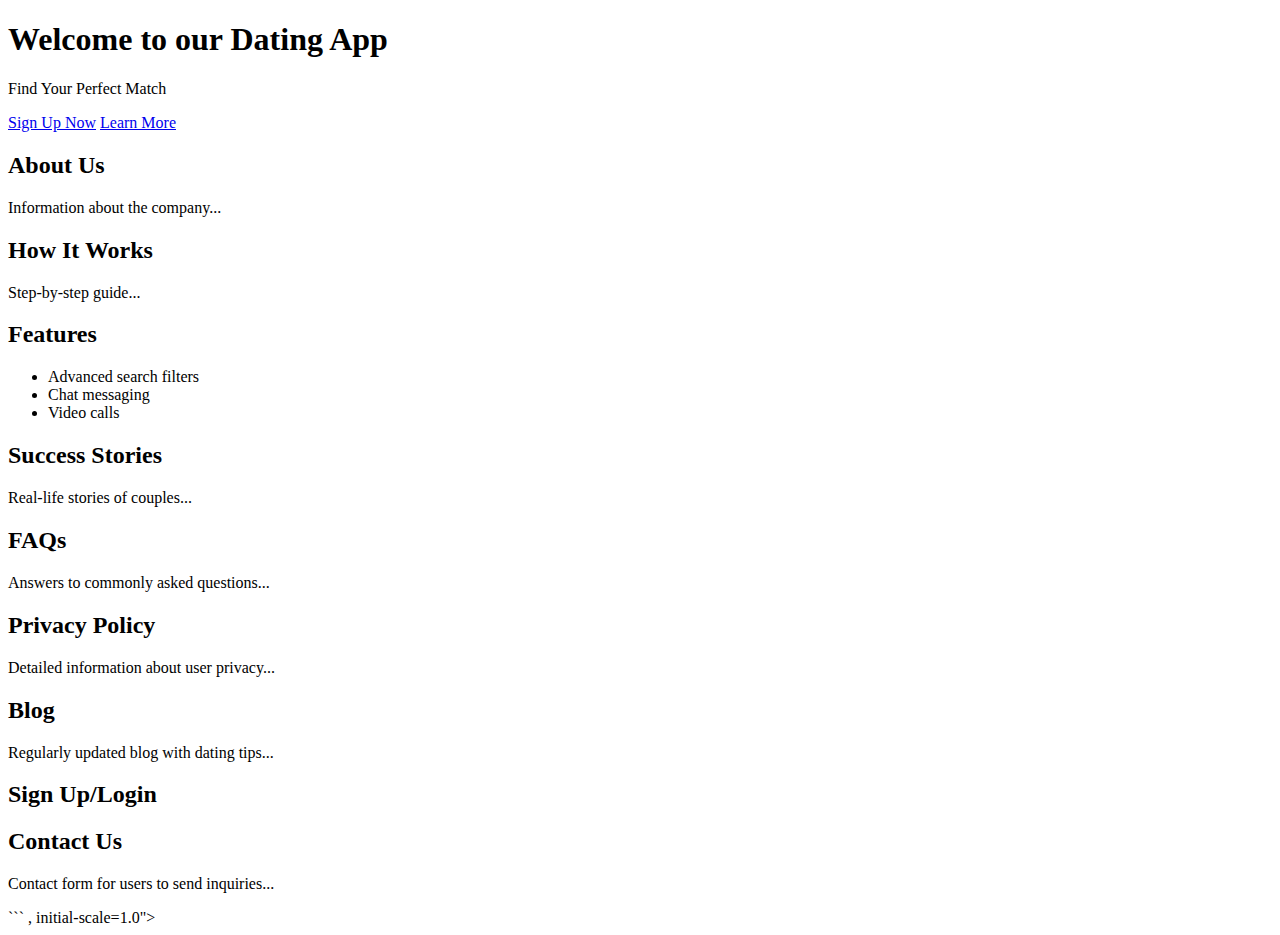
==== idnex.html @ 76bc3d45 "ais" ====
<!DOCTYPE html>
<html lang="en">
<head>
    <meta charset="UTF-8">
        <meta name="viewport" content="width=device-width, initial-scale=1.0">
        <title>Dating App Website</title>
        <link rel="stylesheet" href="styles.css"> <!-- You can link to an external CSS file for styling -->
    </head>
    <body>
    
    <!-- Homepage -->
    <section id="home">
        <h1>Welcome to our Dating App</h1>
        <p>Find Your Perfect Match</p>
        <a href="#signup" class="cta-btn">Sign Up Now</a>
        <a href="#about" class="learn-more">Learn More</a>
        <!-- Add images or videos here -->
    </section>
    
    <!-- About Us -->
    <section id="about">
        <h2>About Us</h2>
        <p>Information about the company...</p>
    </section>
    
    <!-- How It Works -->
    <section id="how-it-works">
        <h2>How It Works</h2>
        <p>Step-by-step guide...</p>
    </section>
    
    <!-- Features -->
    <section id="features">
        <h2>Features</h2>
        <ul>
            <li>Advanced search filters</li>
            <li>Chat messaging</li>
            <li>Video calls</li>
            <!-- Add more features -->
        </ul>
    </section>
    
    <!-- Success Stories -->
    <section id="success-stories">
        <h2>Success Stories</h2>
        <p>Real-life stories of couples...</p>
    </section>
    
    <!-- FAQs -->
    <section id="faqs">
        <h2>FAQs</h2>
        <p>Answers to commonly asked questions...</p>
    </section>
    
    <!-- Privacy Policy and Terms of Service -->
    <section id="privacy-policy">
        <h2>Privacy Policy</h2>
        <p>Detailed information about user privacy...</p>
    </section>
    
    <!-- Blog -->
    <section id="blog">
        <h2>Blog</h2>
        <p>Regularly updated blog with dating tips...</p>
    </section>
    
    <!-- Sign Up/Login -->
    <section id="signup">
        <h2>Sign Up/Login</h2>
        <!-- Sign up form -->
    </section>
    
    <!-- Contact Us -->
    <section id="contact">
        <h2>Contact Us</h2>
        <p>Contact form for users to send inquiries...</p>
    </section>
    
    </body>
    </html>
    ```
    
    , initial-scale=1.0">
    <title>Document</title>
</head>
<body>
    
</body>
</html>
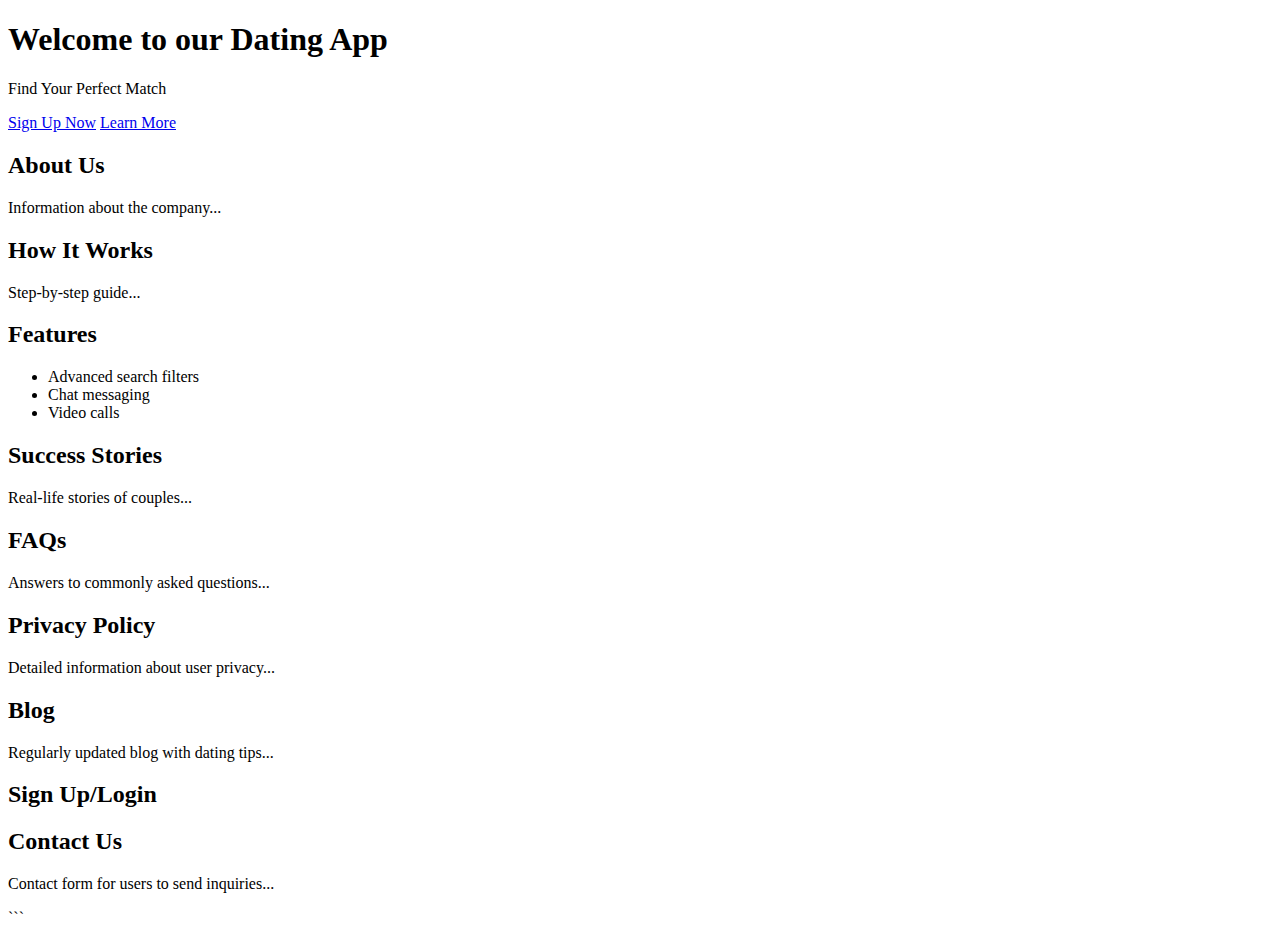
==== commit cc3f6824: "XDXD" ====
--- a/idnex.html
+++ b/idnex.html
@@ -80,7 +80,7 @@
     </html>
     ```
     
-    , initial-scale=1.0">
+ 
     <title>Document</title>
 </head>
 <body>
